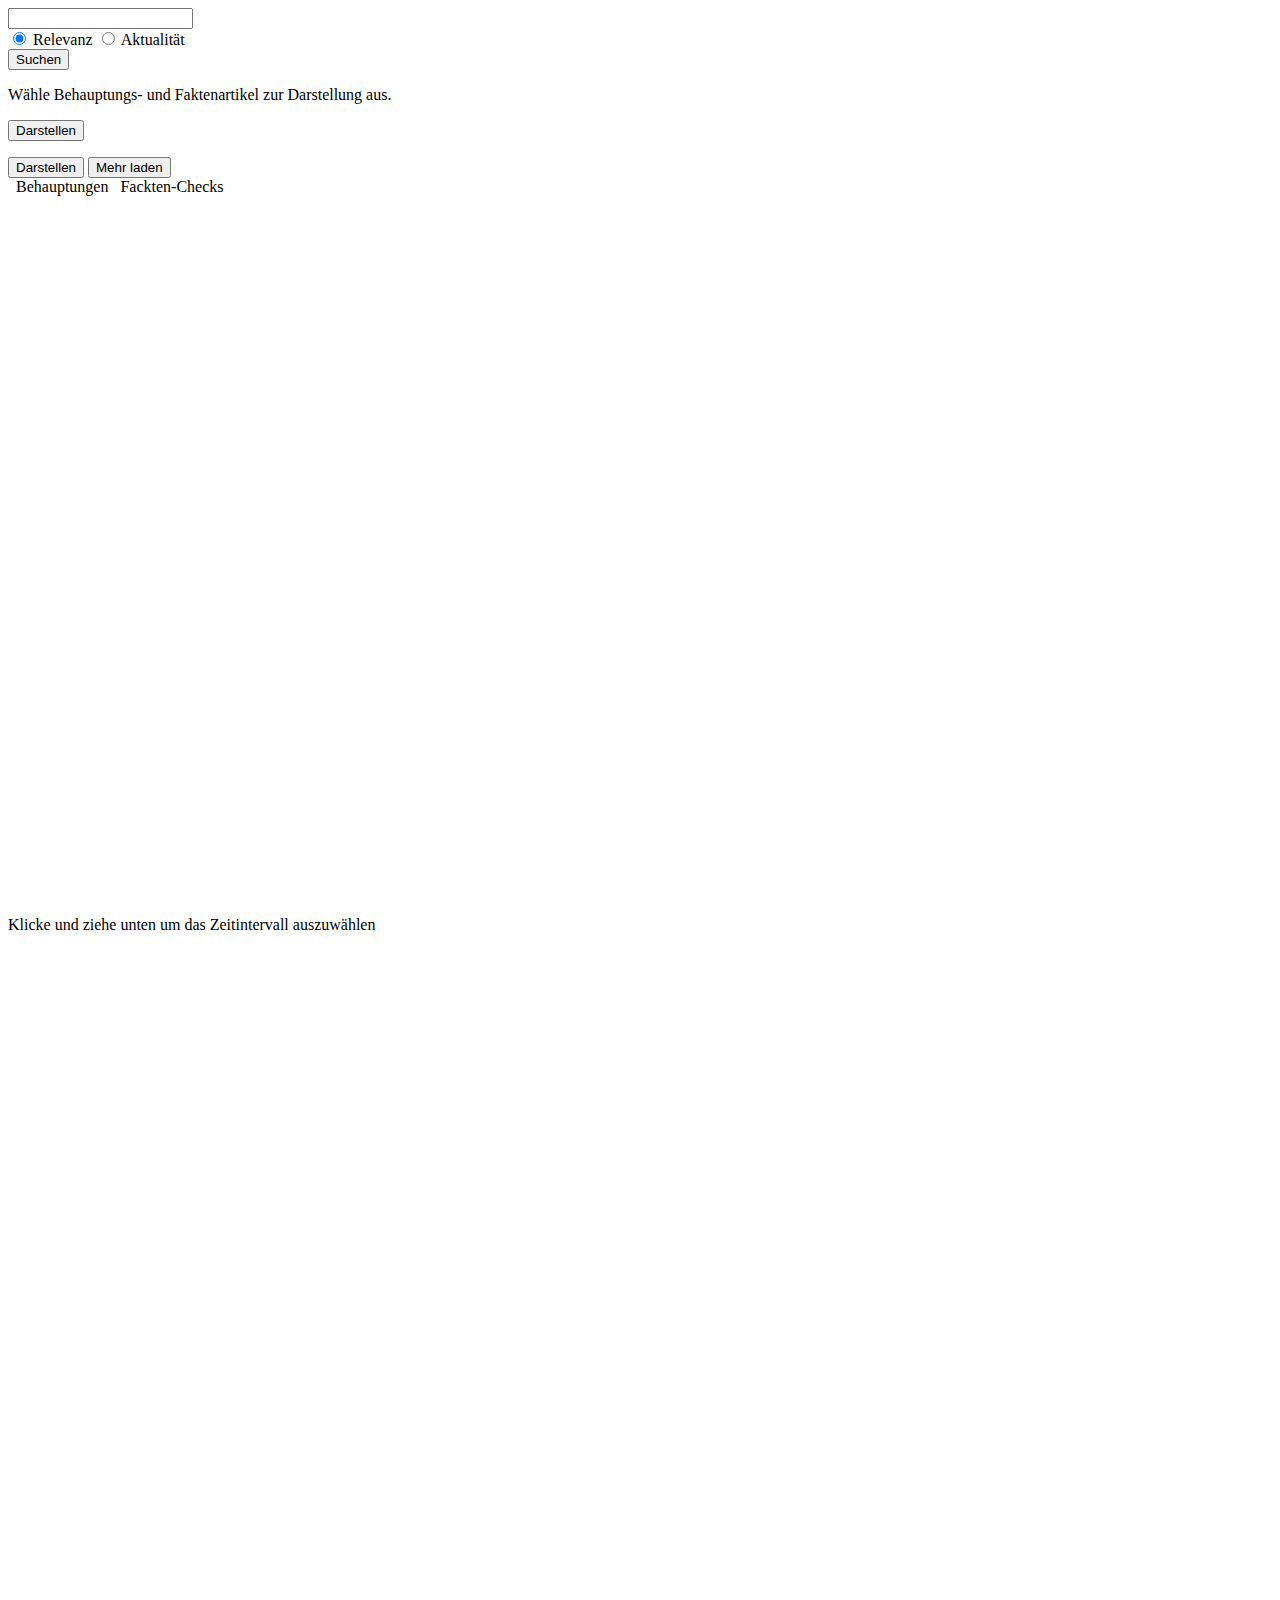
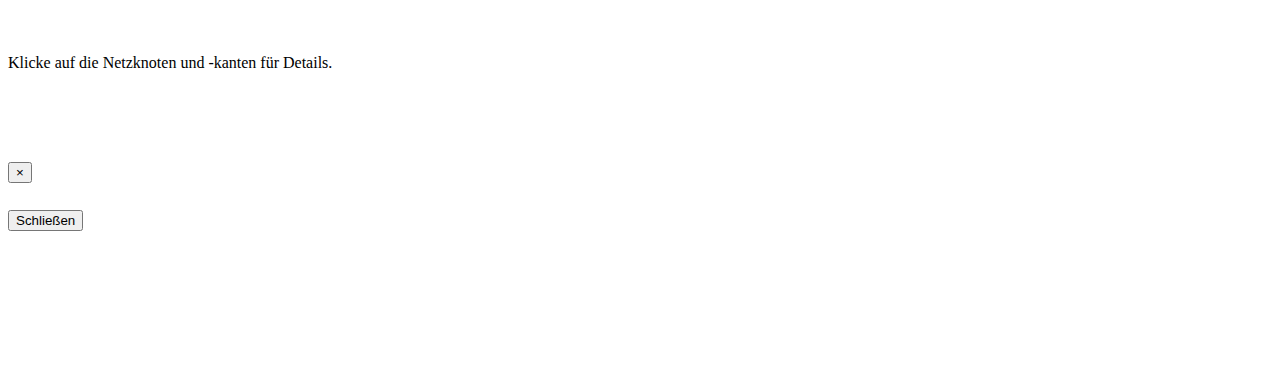
==== index.html @ 9791f959 "small changes" ====
<!DOCTYPE html>
<html>

<head>
	<!-- <title>Claim and Fact Checking Spreading Visualization</title> -->
	<!-- TODO: Design on mobile devices -->
	<title>Visualisere die Verbreitung von Behauptungs- und Faktenartikeln</title>

	<!--#include virtual="./includes/includes.html" -->


	<!-- TODO: Add these in the future
	Additional sites might be: <about hoaxy>; <motivation>; <licence>; 
		link to original site, project (GitHub)  -->


</head>

<body>
	<!--#include virtual="./includes/nav.html" -->
	<div id="spinner">
	</div>
	<!--#include virtual="./includes/header.html" -->
	<section id="form" class="container-fluid">
		<form>
			<div class="container">
				<div class="col-lg-8 offset-lg-2 col-xs-12 form-group text-md-right text-xs-center">
					<input id="query" class="form-control" type="text" >

				</div>


				<div class="col-xs-12 text-xs-center form-group">
					<span class="radio-container">
						<label class="">
							<input type="radio" class="" name="sort_by" id='sort_by_relevant' checked value="relevant" /> Relevanz
						</label>
					</span>
					<span class="radio-container">
						<label class="">
							<input class="" type="radio" name="sort_by" id="sort_by_recent" value="recent" /> Aktualität
						</label>
					</span>

				</div>
				<div class="col-xs-12 text-xs-center">
					<input type="hidden" name="include_user_mentions" id="include_user_mentions_true" value="true" />
					<button class="btn btn-primary btn-blue" id="submit"> Suchen </button>
				</div>
				<div class="clearfix"></div>
			</form>


		</div>
	</section>

	<section id="articles" class="container-fluid">
		<div class="container">
			<div>
				<!-- <p>Select claims and fact checking articles to visualize.</p> -->
				<p>Wähle Behauptungs- und Faktenartikel zur Darstellung aus. </p>
			</div>

			<p class="text-xs-center">
				<button class="btn btn-primary" id="visualize_top"> Darstellen </button>

			</p>

			<ul class="list-unstyled" id="article_list">

			</ul>

			<div class="clearfix"></div>
			<div class="text-xs-center">
				<button class="btn btn-primary btn-blue" id="visualize"> Darstellen </button>

				<span class="text-xs-center" id="load_more">
					<button class="btn btn-warning" id="load_more_button"> Mehr laden </button>
					<div class="text-muted"></div>
				</span>
			</div>

			<div class="clearfix"></div>
		</div>
	</section>



	<section id="graphs" class="container-fluid">
		<div class="col-md-12 text-xs-center" id="legend">
			<label><span class="rounded-circle claim_label">&nbsp;</span> Behauptungen</label>
			<label><span class="rounded-circle fact_checking_label">&nbsp;</span> Fackten-Checks</label>
		</div>
		<div class="col-md-6">
			<div id="chart" style="width: 100%; height: 80vh; margin: 0 auto">
				<svg></svg>
			</div>
			<!-- <div id="focus_label" class="text-xs-center">Click and drag below to select time interval</div> -->
			<div id="focus_label" class="text-xs-center">Klicke und ziehe unten um das Zeitintervall auszuwählen</div>
		</div>


		<div class="col-md-6" id="sigmagraph">
			<div id="graph-container" style="width: 100%; height: 80vh; margin: 0 auto;">

			</div>
			<div id="graph_help_text">
				<!-- Click on network nodes and edges for details. -->
				Klicke auf die Netzknoten und -kanten für Details.
			</div>
			<div id="zoom_buttons">
				<button class="btn btn-primary" type="button" value ="-" id="zoom-out" style="display: none;"><i class="fa fa-minus" aria-hidden="true"></i></button>
				<button class="btn btn-primary" type="button" value ="+" id="zoom-in" style="display: none;"><i class="fa fa-plus" aria-hidden="true"></i></button>
			</div>
		</div>

	</section>



	<!--#include virtual="./includes/footer.html" -->

	<div class="modal fade" id="myModal" tabindex="-1" role="dialog" aria-labelledby="myModalLabel">
		<div class="modal-dialog" role="document" style="overflow-y: scroll; max-height:75vh;  margin-top: 10vh; margin-bottom:15vh;">
			<div class="modal-content">
				<div class="modal-header">
					<button type="button" class="close" data-dismiss="modal" aria-label="Close"><span aria-hidden="true">&times;</span></button>
					<h4 class="modal-title text-center" id="myModalLabel" style="font-size:20px; letter-spacing=2px; "></h4>
				</div>
				<div class="modal-body" id="myModalBody">

				</div>
				<div class="modal-footer">
					<button type="button" class="btn btn-default" data-dismiss="modal">Schließen</button>
				</div>
			</div>
		</div>
	</div>

	</body>
	</html>
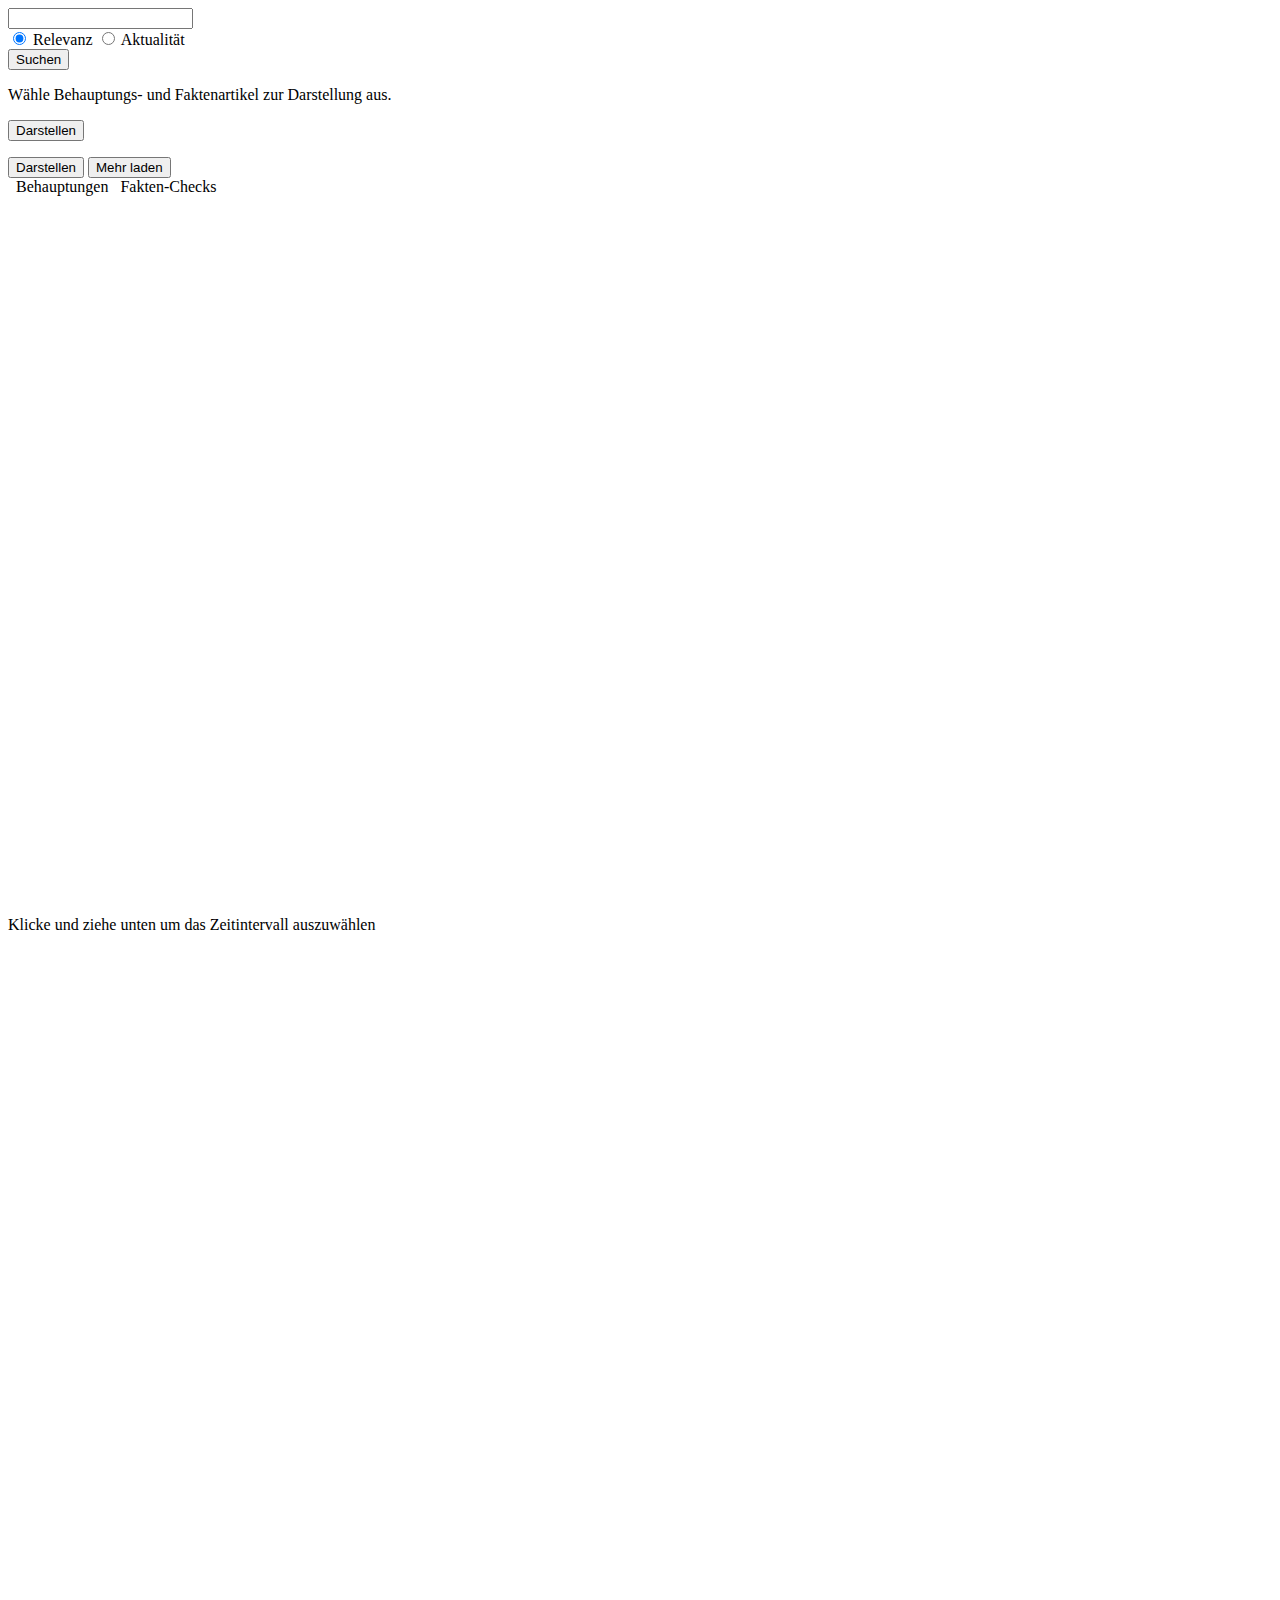
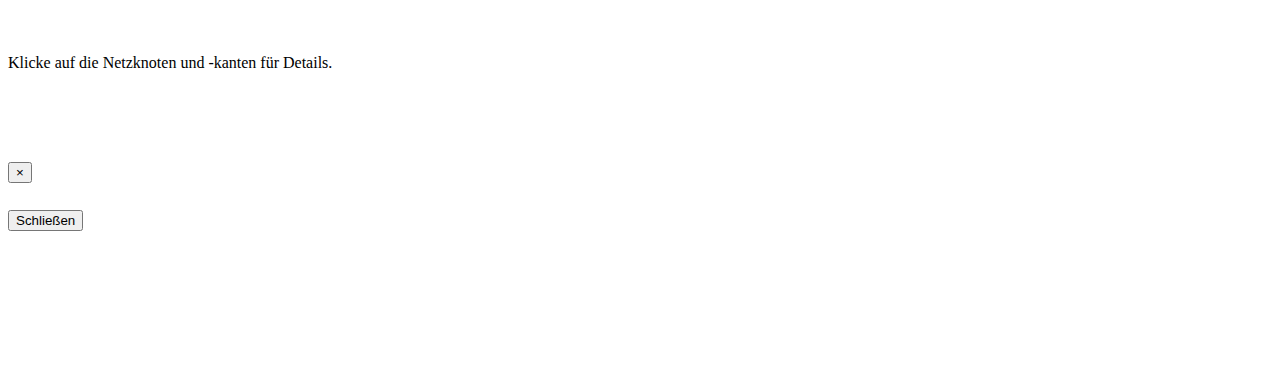
==== commit e825f276: "changing some translations" ====
--- a/index.html
+++ b/index.html
@@ -18,8 +18,8 @@
 
 <body>
 	<!--#include virtual="./includes/nav.html" -->
-	<div id="spinner">
-	</div>
+	<!-- <div id="spinner">
+	</div> -->
 	<!--#include virtual="./includes/header.html" -->
 	<section id="form" class="container-fluid">
 		<form>
@@ -89,7 +89,7 @@
 	<section id="graphs" class="container-fluid">
 		<div class="col-md-12 text-xs-center" id="legend">
 			<label><span class="rounded-circle claim_label">&nbsp;</span> Behauptungen</label>
-			<label><span class="rounded-circle fact_checking_label">&nbsp;</span> Fackten-Checks</label>
+			<label><span class="rounded-circle fact_checking_label">&nbsp;</span> Fakten-Checks</label>
 		</div>
 		<div class="col-md-6">
 			<div id="chart" style="width: 100%; height: 80vh; margin: 0 auto">
@@ -117,7 +117,6 @@
 	</section>
 
 
-
 	<!--#include virtual="./includes/footer.html" -->
 
 	<div class="modal fade" id="myModal" tabindex="-1" role="dialog" aria-labelledby="myModalLabel">
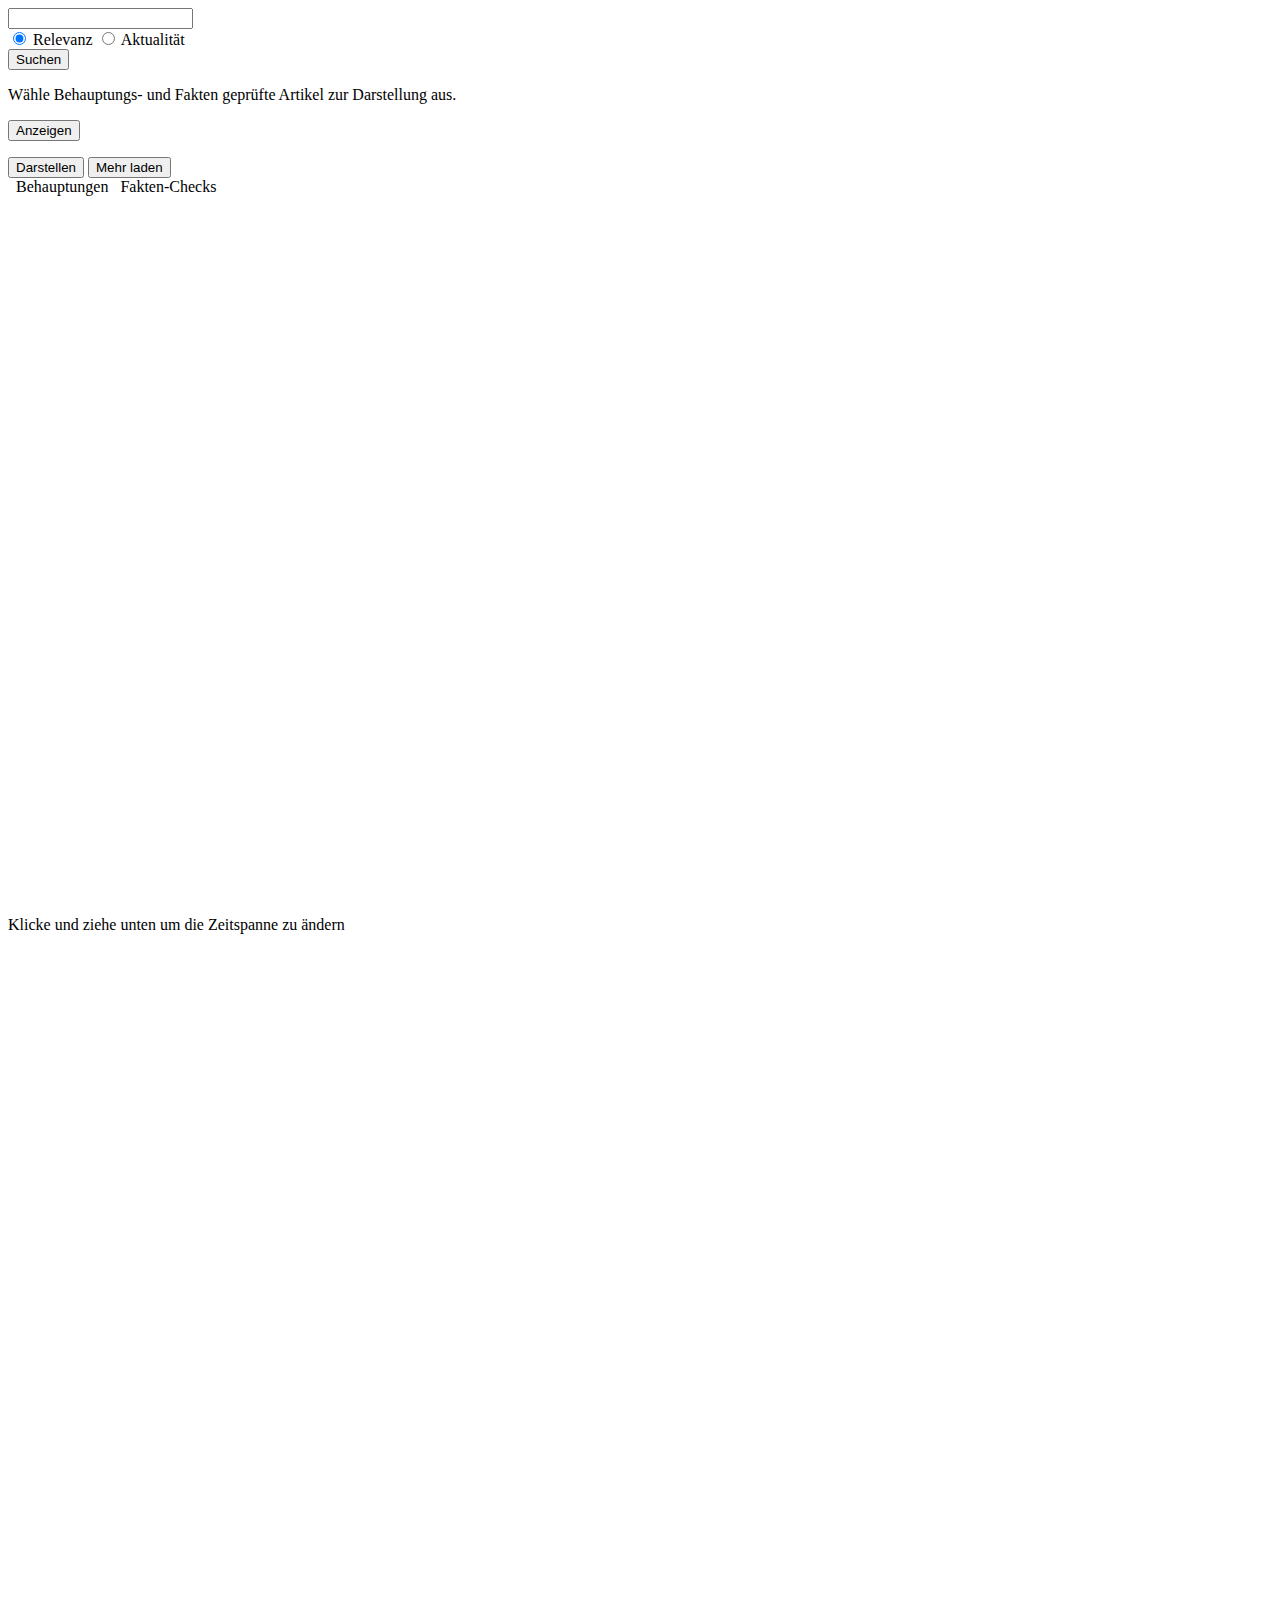
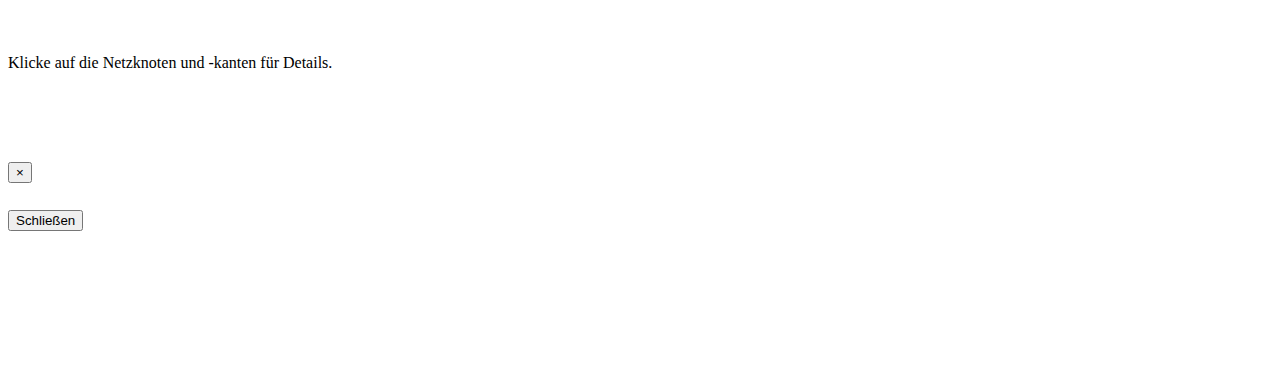
==== commit 415ac53b: "making some translation changes & grammar corrections" ====
--- a/index.html
+++ b/index.html
@@ -58,11 +58,11 @@
 		<div class="container">
 			<div>
 				<!-- <p>Select claims and fact checking articles to visualize.</p> -->
-				<p>Wähle Behauptungs- und Faktenartikel zur Darstellung aus. </p>
+				<p>Wähle Behauptungs- und Fakten geprüfte Artikel zur Darstellung aus. </p>
 			</div>
 
 			<p class="text-xs-center">
-				<button class="btn btn-primary" id="visualize_top"> Darstellen </button>
+				<button class="btn btn-primary" id="visualize_top"> Anzeigen </button>
 
 			</p>
 
@@ -96,7 +96,7 @@
 				<svg></svg>
 			</div>
 			<!-- <div id="focus_label" class="text-xs-center">Click and drag below to select time interval</div> -->
-			<div id="focus_label" class="text-xs-center">Klicke und ziehe unten um das Zeitintervall auszuwählen</div>
+			<div id="focus_label" class="text-xs-center">Klicke und ziehe unten um die Zeitspanne zu ändern</div>
 		</div>
 
 
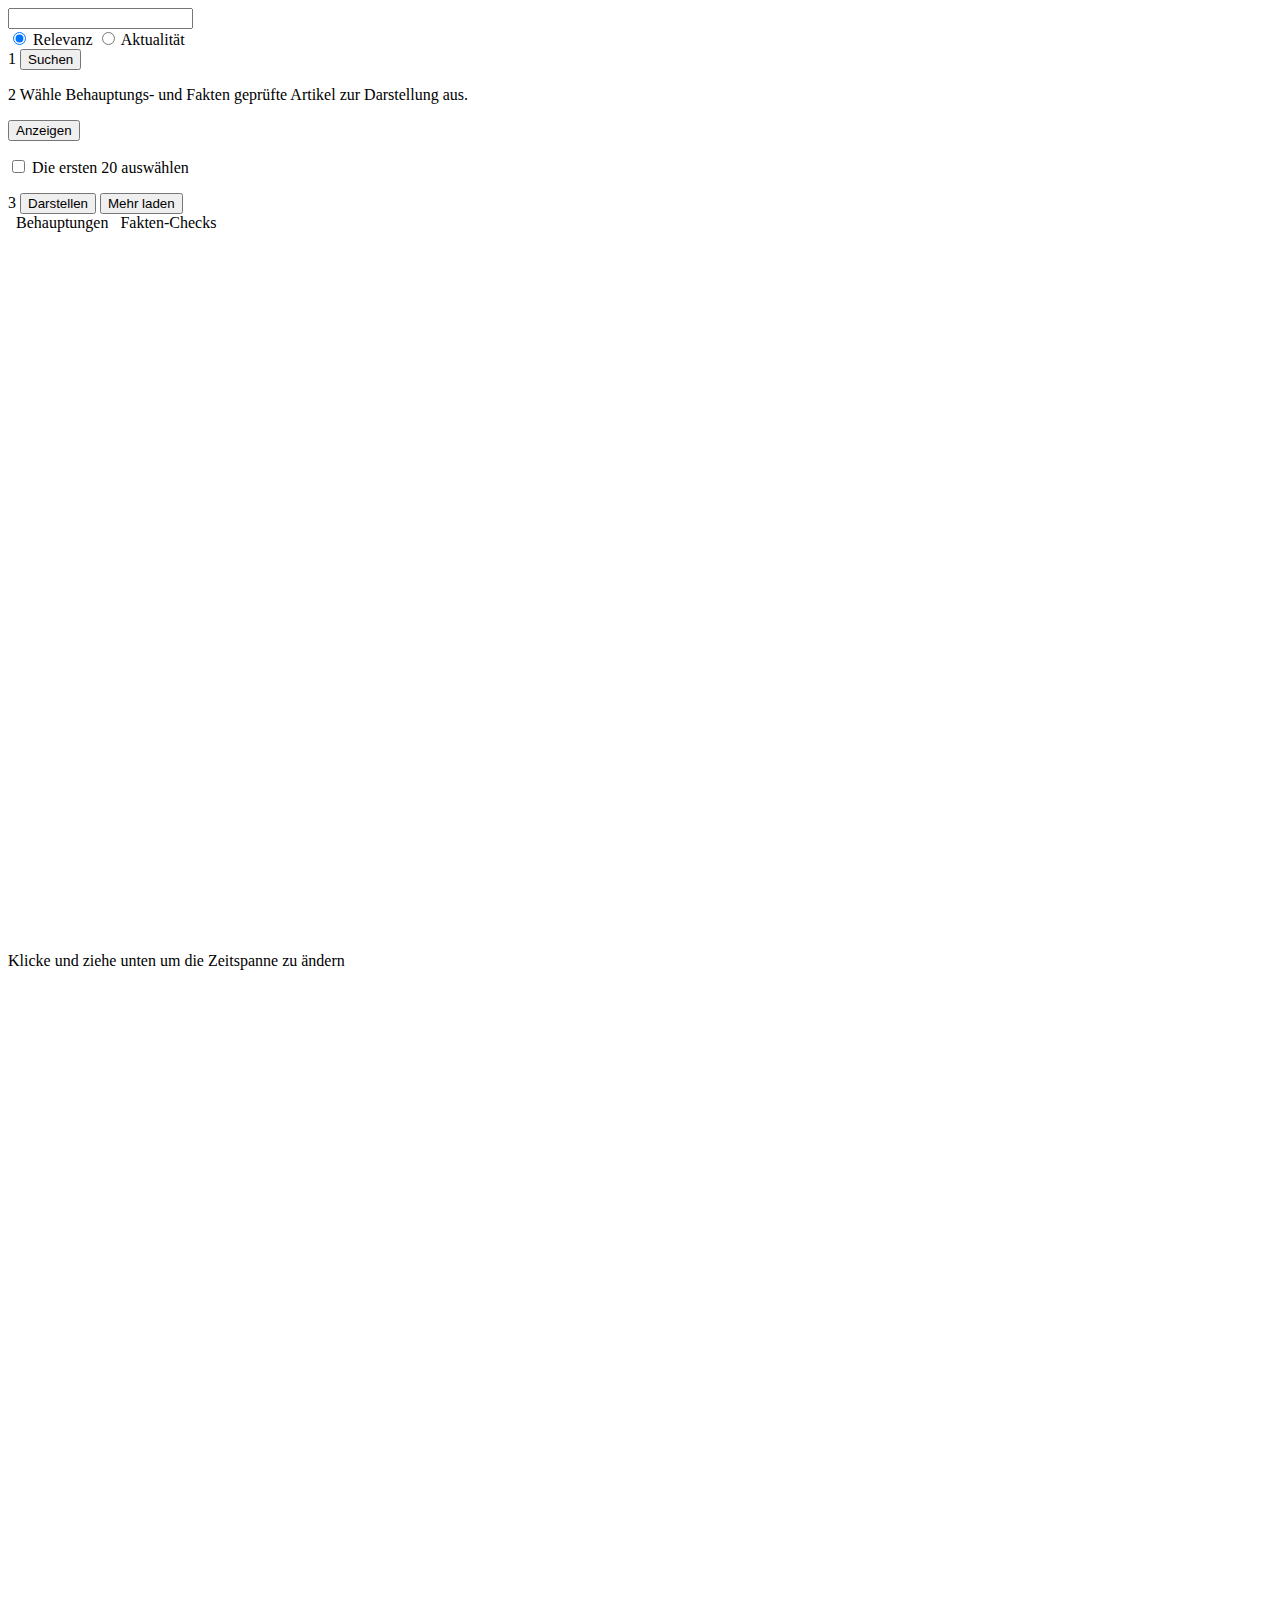
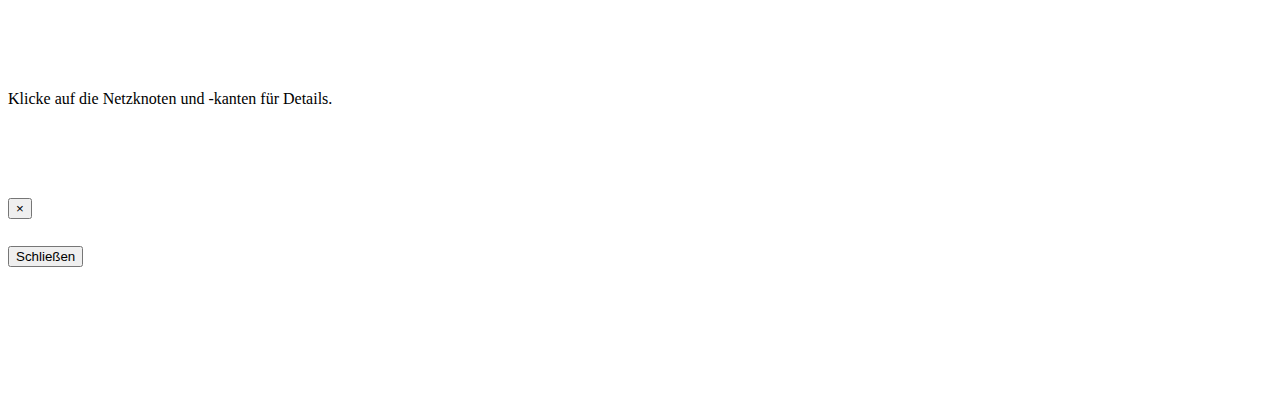
==== commit 3932b160: "updating index.html (adding select top 20, ..); style changes" ====
--- a/index.html
+++ b/index.html
@@ -4,7 +4,7 @@
 <head>
 	<!-- <title>Claim and Fact Checking Spreading Visualization</title> -->
 	<!-- TODO: Design on mobile devices -->
-	<title>Visualisere die Verbreitung von Behauptungs- und Faktenartikeln</title>
+	<title>Vergleich von Behauptungen und Fakten</title>
 
 	<!--#include virtual="./includes/includes.html" -->
 
@@ -13,13 +13,22 @@
 	Additional sites might be: <about hoaxy>; <motivation>; <licence>; 
 		link to original site, project (GitHub)  -->
 
+	<script type="text/javascript">
+		$(document).ready(function() {
+			$('#select_all').click(function() {
+			    var c = this.checked;
+			    $(':checkbox').prop('checked',c);
+			});
+		});
+
+	</script>
 
 </head>
 
 <body>
 	<!--#include virtual="./includes/nav.html" -->
-	<!-- <div id="spinner">
-	</div> -->
+	<div id="spinner">
+	</div>
 	<!--#include virtual="./includes/header.html" -->
 	<section id="form" class="container-fluid">
 		<form>
@@ -45,6 +54,7 @@
 				</div>
 				<div class="col-xs-12 text-xs-center">
 					<input type="hidden" name="include_user_mentions" id="include_user_mentions_true" value="true" />
+					<span class="number" title="Suchen Sie nach Behauptungen">1</span>
 					<button class="btn btn-primary btn-blue" id="submit"> Suchen </button>
 				</div>
 				<div class="clearfix"></div>
@@ -56,22 +66,32 @@
 
 	<section id="articles" class="container-fluid">
 		<div class="container">
-			<div>
-				<!-- <p>Select claims and fact checking articles to visualize.</p> -->
-				<p>Wähle Behauptungs- und Fakten geprüfte Artikel zur Darstellung aus. </p>
+			<div class="intro">
+				<!-- <p>Select claims and fact checking articles to visualize.</p> -->				
+				<p>
+					<span class="number" title="Artikel auswählen">2</span>
+					Wähle <span class="bg-claims">Behauptungs</span>- und <span class="bg-facts">Fakten geprüfte</span> Artikel zur Darstellung aus. 
+				</p>
 			</div>
 
 			<p class="text-xs-center">
-				<button class="btn btn-primary" id="visualize_top"> Anzeigen </button>
-
+				<!-- <button class="btn btn-warning" id="select_top20"> Die ersten 20 auswählen </button> -->
+				<button class="btn btn-primary btn-blue" id="visualize_top"> Anzeigen </button>
 			</p>
 
+			<div id="select_all_section">
+				<label>
+					<input type="checkbox" id="select_all" class="checkbox" />
+					Die ersten 20 auswählen
+				</label>
+			</div>
 			<ul class="list-unstyled" id="article_list">
 
 			</ul>
 
 			<div class="clearfix"></div>
 			<div class="text-xs-center">
+				<span class="number" title="Darstellen">3</span>
 				<button class="btn btn-primary btn-blue" id="visualize"> Darstellen </button>
 
 				<span class="text-xs-center" id="load_more">
@@ -137,4 +157,5 @@
 	</div>
 
 	</body>
-	</html>
+
+</html>
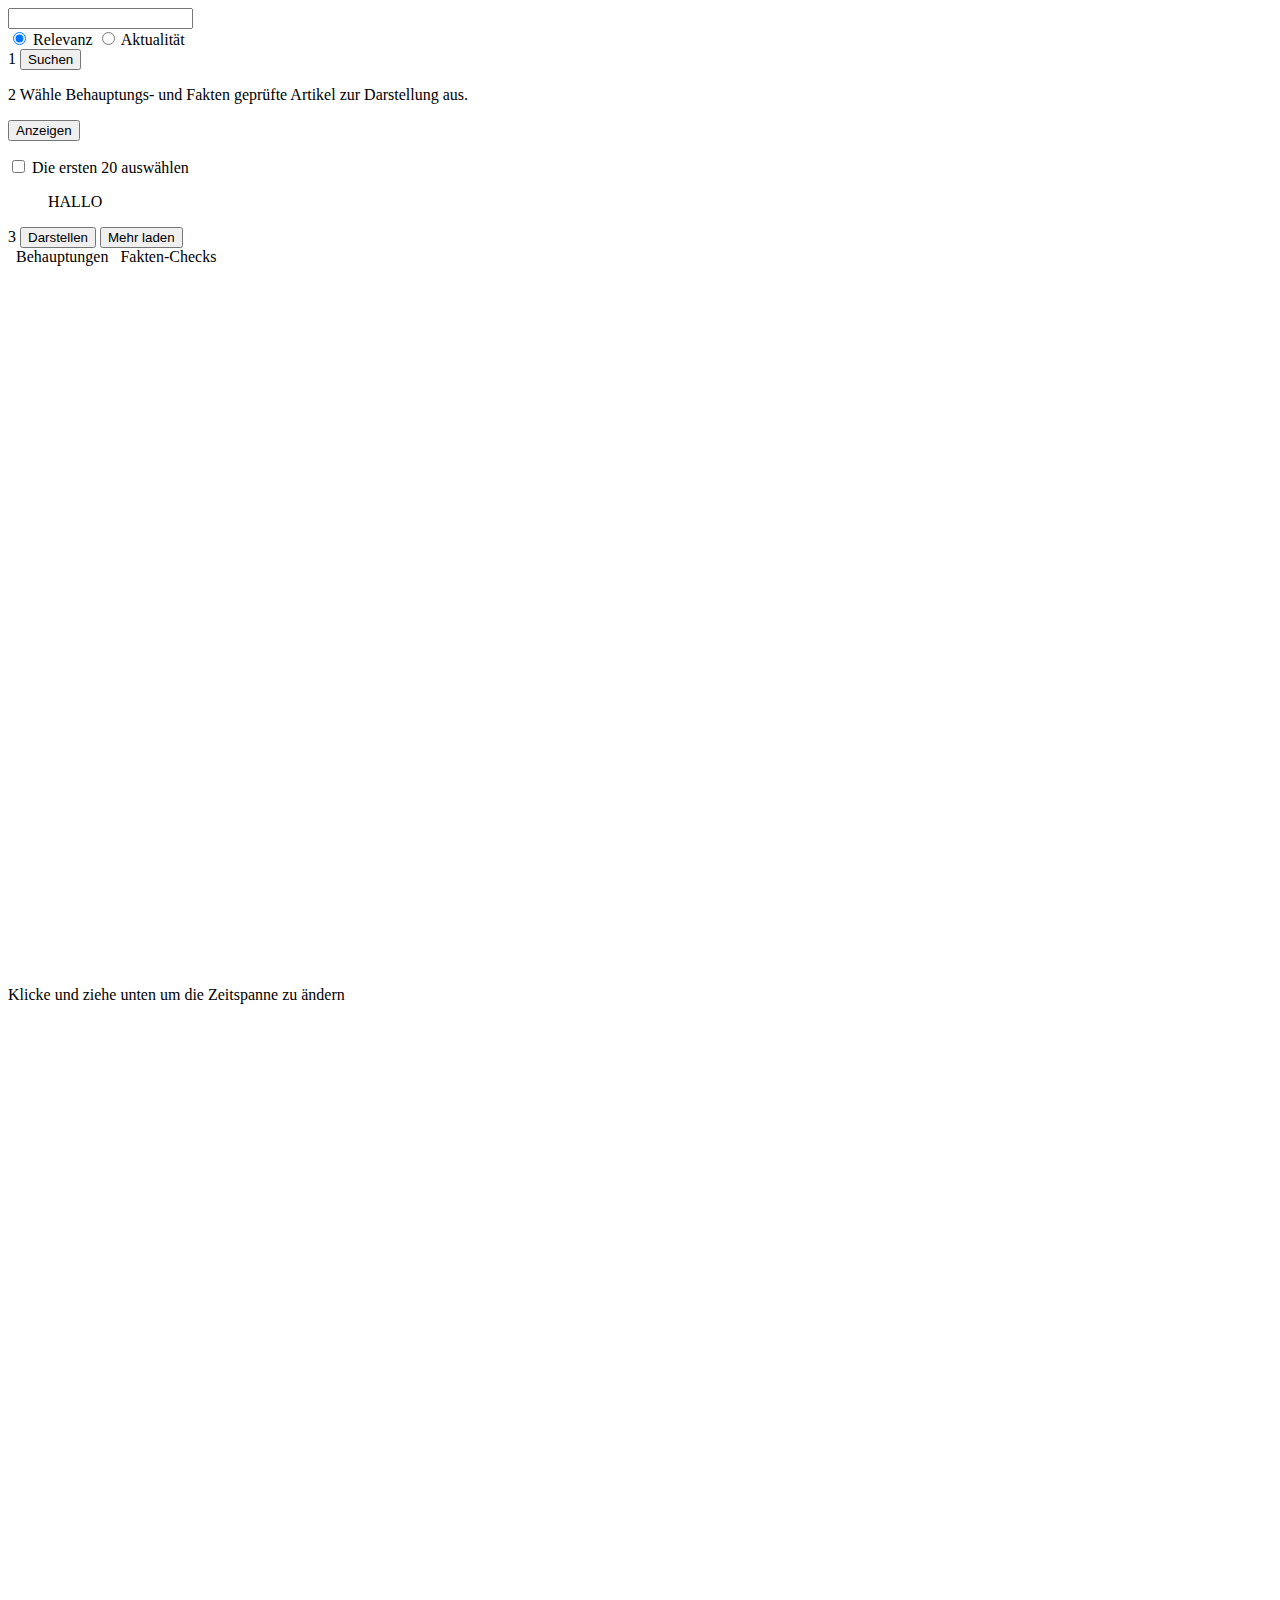
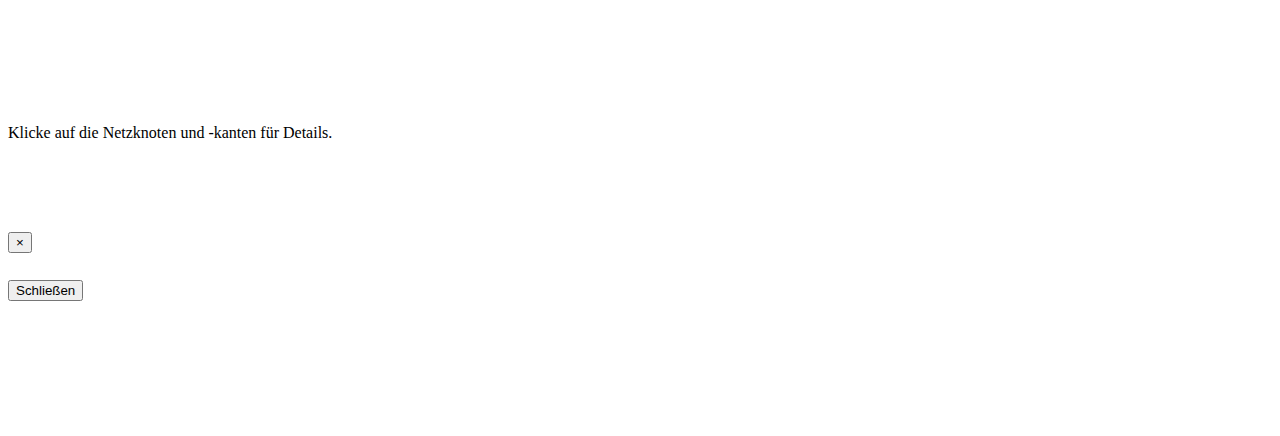
==== commit 3e3881ef: "updating index.html" ====
--- a/index.html
+++ b/index.html
@@ -7,11 +7,6 @@
 	<title>Vergleich von Behauptungen und Fakten</title>
 
 	<!--#include virtual="./includes/includes.html" -->
-
-
-	<!-- TODO: Add these in the future
-	Additional sites might be: <about hoaxy>; <motivation>; <licence>; 
-		link to original site, project (GitHub)  -->
 
 	<script type="text/javascript">
 		$(document).ready(function() {
@@ -86,7 +81,7 @@
 				</label>
 			</div>
 			<ul class="list-unstyled" id="article_list">
-
+				HALLO
 			</ul>
 
 			<div class="clearfix"></div>
